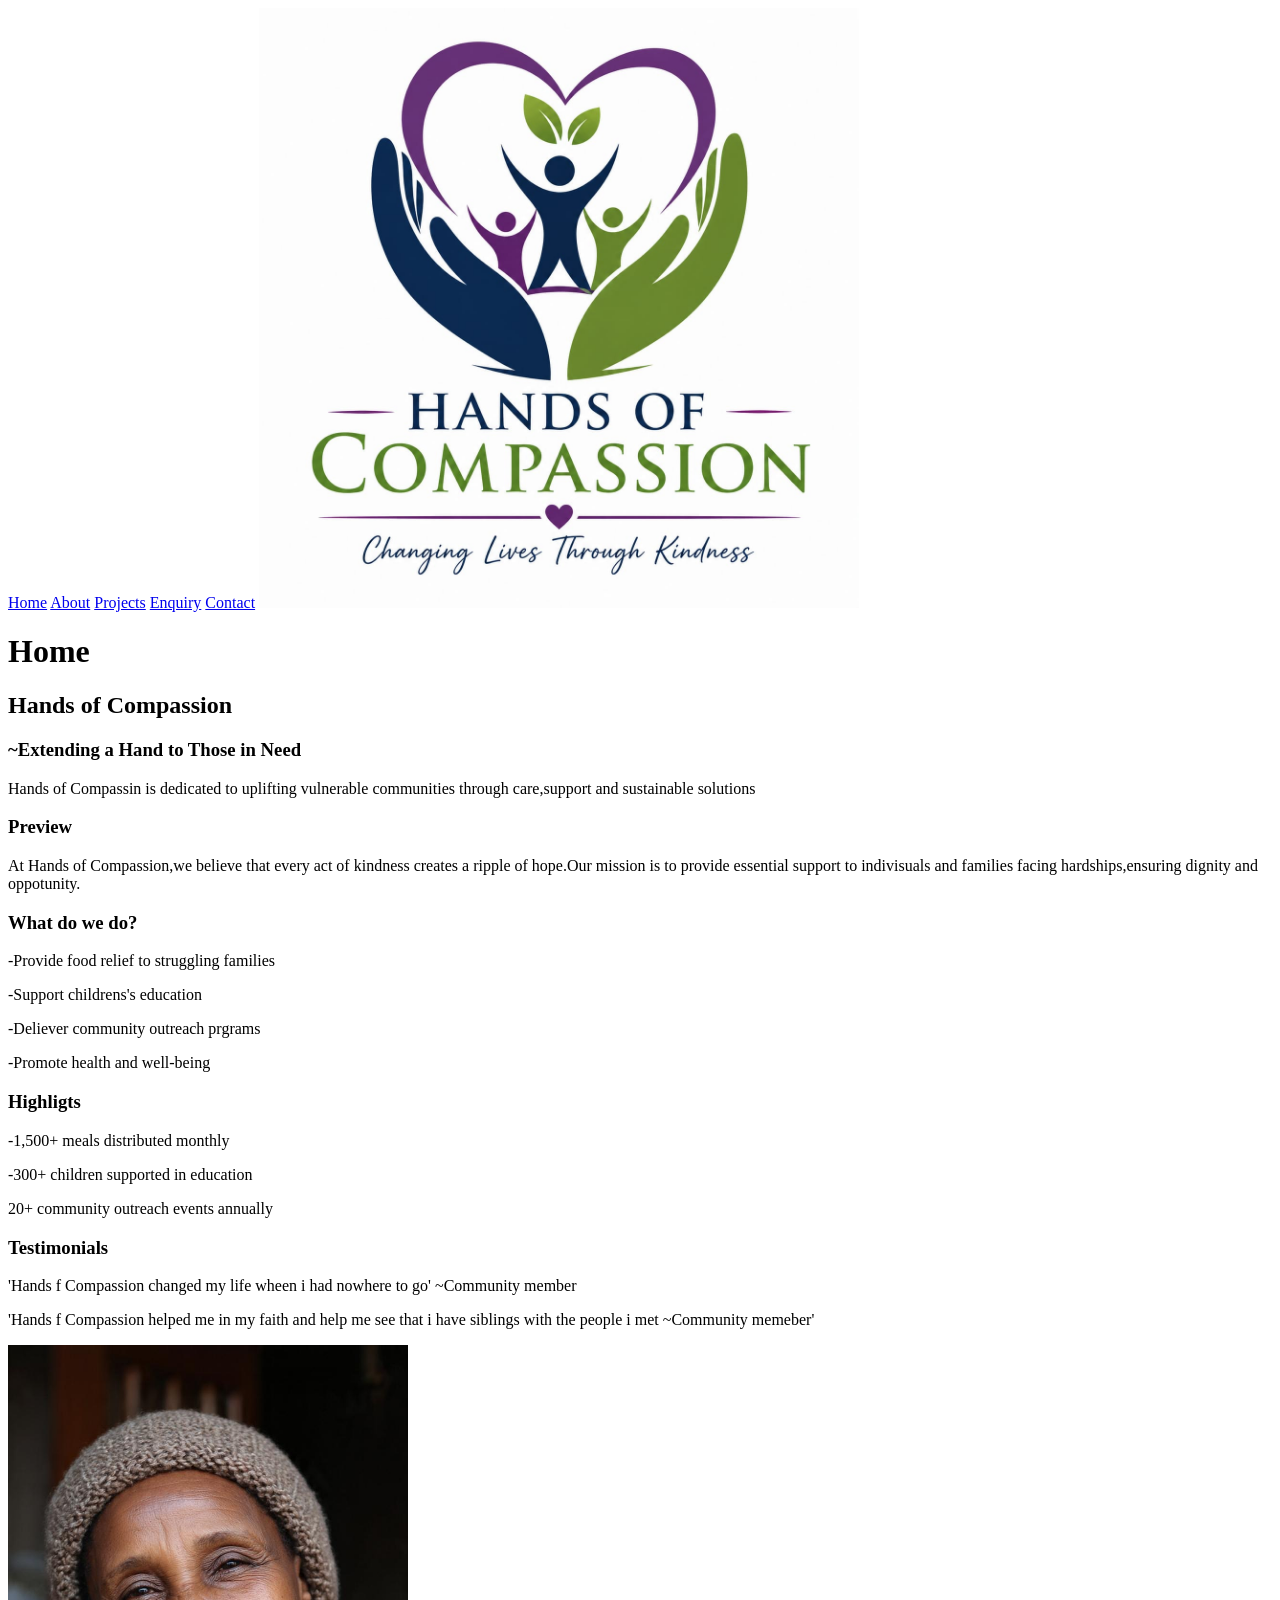
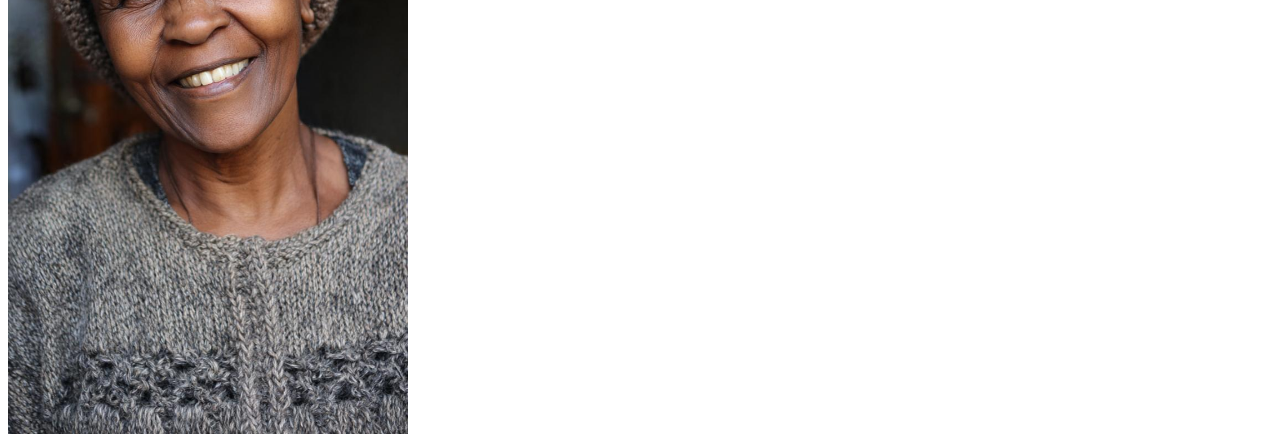
==== index.html @ 29eb627f "Initial commit" ====
<!DOCTYPE html>
<html lang="en">
<head>
    <meta charset="UTF-8">
    <meta name="viewport" content="width=device-width, initial-scale=1.0">
    <title>Home | Hands of Compassion
    </title>
</head>
<body>
    <a href="index.html">Home</a>
    <a href="about.html">About</a>
    <a href="projects.html">Projects</a>
    <a href="enquiry.html">Enquiry</a>
    <a href="contact.html">Contact</a>
    <img src="WhatsApp Image 2026-04-28 at 23.22.07 (1).jpeg" width="600">
    
    <h1>Home</h1>
     <h2> Hands of Compassion</h2>
    <h3>~Extending a Hand to Those in Need</h3>

    <p>Hands of Compassin is  dedicated to uplifting vulnerable communities through care,support and sustainable solutions</p>
<h3>Preview</h3>
<p>At Hands of Compassion,we believe that every act of kindness creates a ripple of hope.Our mission is to provide essential support to indivisuals and families facing hardships,ensuring dignity and oppotunity. </p>
<h3>What do we do?</h3>
<p> -Provide food relief to struggling families</p>
<p>-Support childrens's education</p>
<p>-Deliever community outreach prgrams</p>
<p>-Promote health and well-being</p>
<h3>Highligts</h3>
<p>-1,500+ meals distributed monthly</p>
<P>-300+ children supported in education</P>
<P>20+ community outreach events annually</P>
<h3>Testimonials</h3>
<P>'Hands f Compassion changed my life wheen i had nowhere to go'
    ~Community member
</P>
<p>'Hands f Compassion helped me in my faith and help me see that i have siblings with the people i met ~Community memeber'</p>
<img src="img/yyy.jpeg" width="400">
</body>
</html
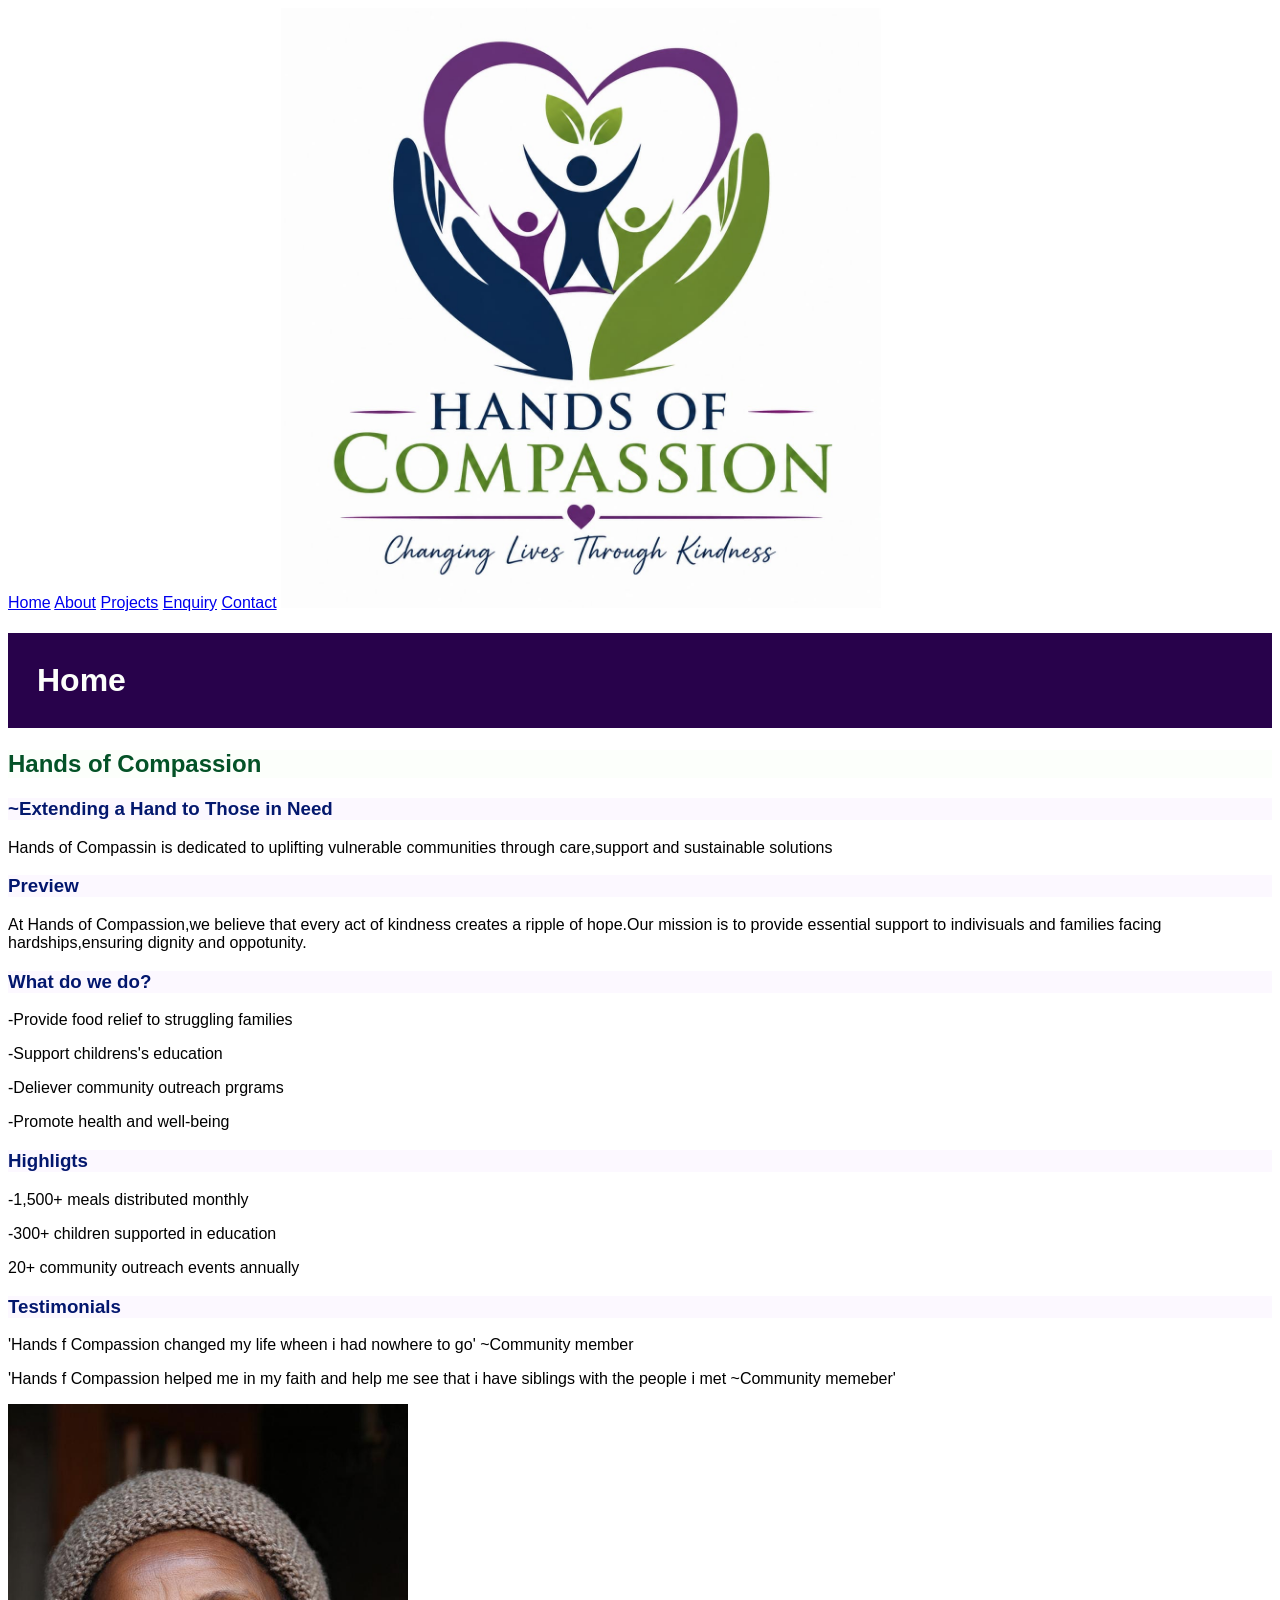
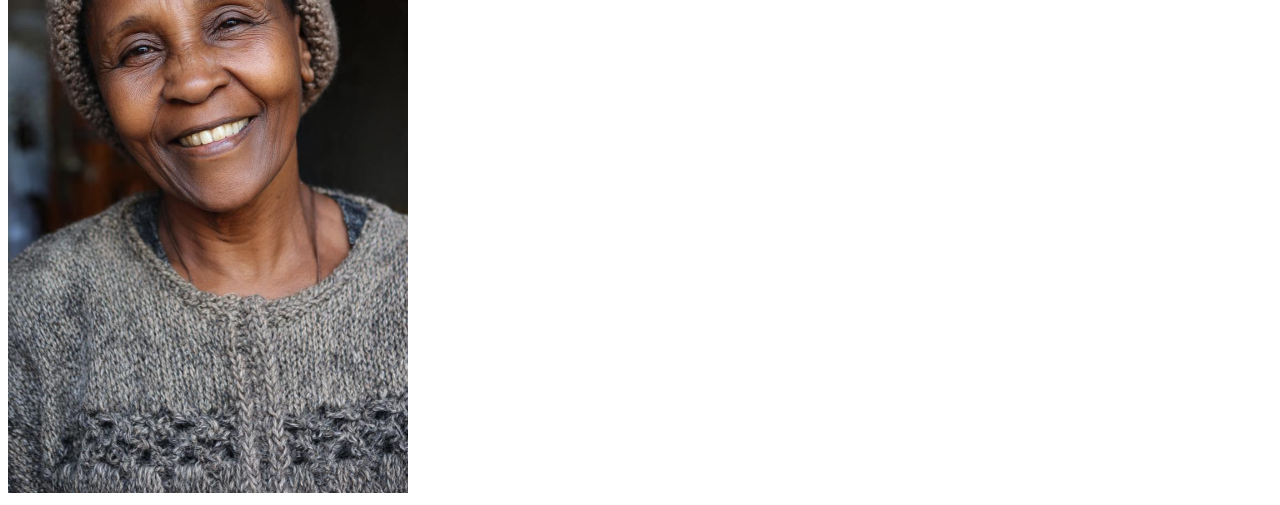
==== commit 3d3c0f9c: "add css" ====
--- a/index.html
+++ b/index.html
@@ -5,6 +5,7 @@
     <meta name="viewport" content="width=device-width, initial-scale=1.0">
     <title>Home | Hands of Compassion
     </title>
+    <link rel="stylesheet" href="css/style.css">
 </head>
 <body>
     <a href="index.html">Home</a>
@@ -14,23 +15,23 @@
     <a href="contact.html">Contact</a>
     <img src="WhatsApp Image 2026-04-28 at 23.22.07 (1).jpeg" width="600">
     
-    <h1>Home</h1>
-     <h2> Hands of Compassion</h2>
-    <h3>~Extending a Hand to Those in Need</h3>
+    <h1 class="headings">Home</h1>
+     <h2 class="h2"> Hands of Compassion</h2>
+    <h3 class="h3">~Extending a Hand to Those in Need</h3>
 
     <p>Hands of Compassin is  dedicated to uplifting vulnerable communities through care,support and sustainable solutions</p>
-<h3>Preview</h3>
+<h3 class="h3">Preview</h3>
 <p>At Hands of Compassion,we believe that every act of kindness creates a ripple of hope.Our mission is to provide essential support to indivisuals and families facing hardships,ensuring dignity and oppotunity. </p>
-<h3>What do we do?</h3>
+<h3 class="h3">What do we do?</h3>
 <p> -Provide food relief to struggling families</p>
 <p>-Support childrens's education</p>
 <p>-Deliever community outreach prgrams</p>
 <p>-Promote health and well-being</p>
-<h3>Highligts</h3>
+<h3 class="h3">Highligts</h3>
 <p>-1,500+ meals distributed monthly</p>
 <P>-300+ children supported in education</P>
 <P>20+ community outreach events annually</P>
-<h3>Testimonials</h3>
+<h3 class="h3">Testimonials</h3>
 <P>'Hands f Compassion changed my life wheen i had nowhere to go'
     ~Community member
 </P>
--- a/css/style.css
+++ b/css/style.css
@@ -0,0 +1,18 @@
+body {
+    font-family: Verdana, Geneva, Tahoma, sans-serif;
+}
+
+.headings{
+    color: #fcfffb;
+    background-color: rgb(40, 2, 75);
+    padding: 29px;
+}
+.h2{
+    color: rgb(4, 82, 39);
+    background-color: #fcfffb;
+}
+h3{
+    font-family: 'Segoe UI', Tahoma, Geneva, Verdana, sans-serif;
+    color: #03176e;
+    background-color: rgb(252, 248, 255);
+}
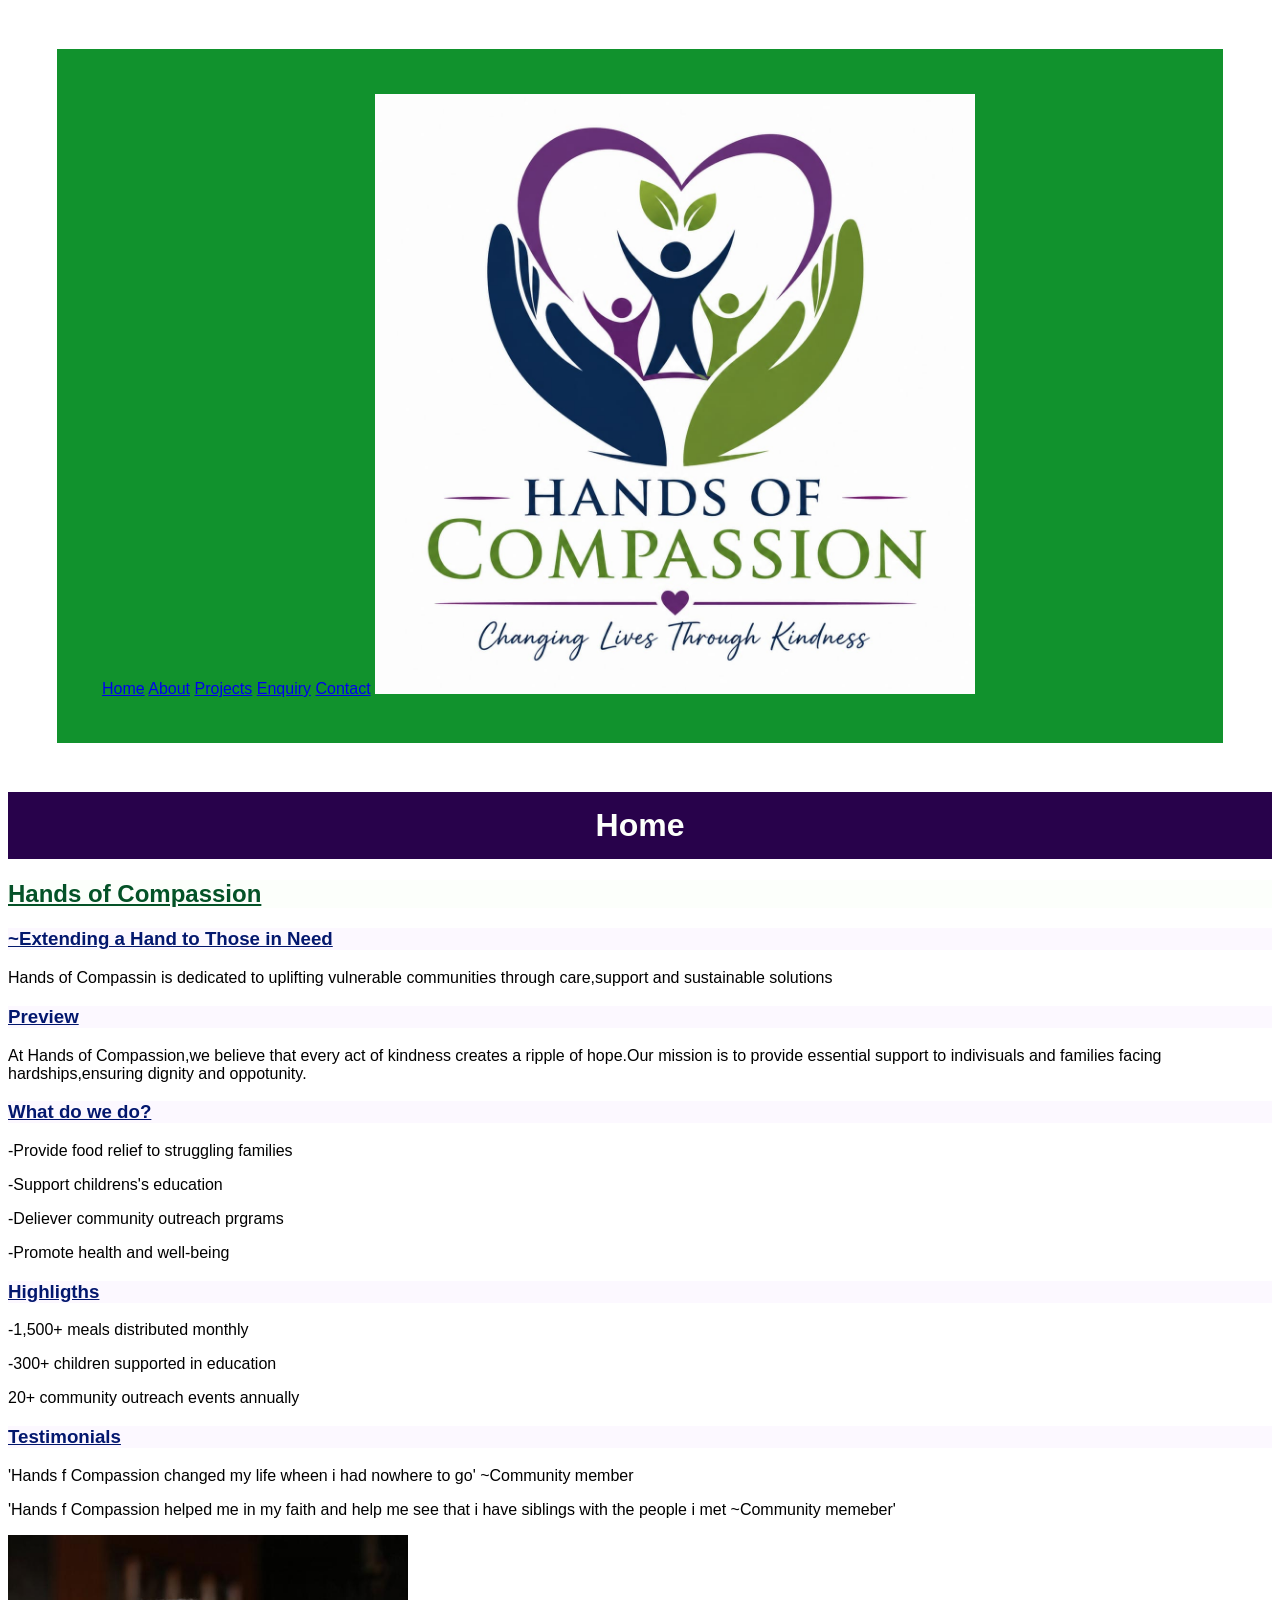
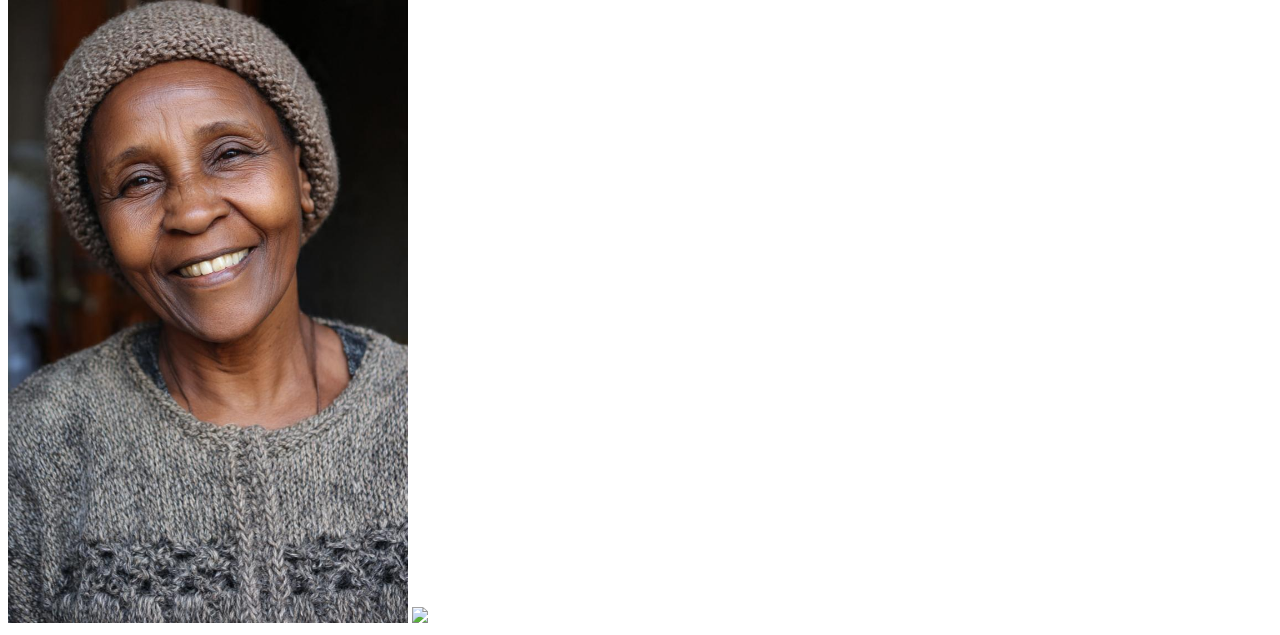
==== commit 1d4afff6: "add summary" ====
--- a/index.html
+++ b/index.html
@@ -8,16 +8,26 @@
     <link rel="stylesheet" href="css/style.css">
 </head>
 <body>
+    <nav class="navbar">
+        <ul>
+
     <a href="index.html">Home</a>
     <a href="about.html">About</a>
     <a href="projects.html">Projects</a>
     <a href="enquiry.html">Enquiry</a>
     <a href="contact.html">Contact</a>
     <img src="WhatsApp Image 2026-04-28 at 23.22.07 (1).jpeg" width="600">
+        </ul>
+    </nav>
+        
+            
+        
+    
     
     <h1 class="headings">Home</h1>
      <h2 class="h2"> Hands of Compassion</h2>
     <h3 class="h3">~Extending a Hand to Those in Need</h3>
+    
 
     <p>Hands of Compassin is  dedicated to uplifting vulnerable communities through care,support and sustainable solutions</p>
 <h3 class="h3">Preview</h3>
@@ -27,7 +37,7 @@
 <p>-Support childrens's education</p>
 <p>-Deliever community outreach prgrams</p>
 <p>-Promote health and well-being</p>
-<h3 class="h3">Highligts</h3>
+<h3 class="h3">Highligths</h3>
 <p>-1,500+ meals distributed monthly</p>
 <P>-300+ children supported in education</P>
 <P>20+ community outreach events annually</P>
@@ -37,5 +47,6 @@
 </P>
 <p>'Hands f Compassion helped me in my faith and help me see that i have siblings with the people i met ~Community memeber'</p>
 <img src="img/yyy.jpeg" width="400">
+<img src="test" width="400">
 </body>
 </html
--- a/css/style.css
+++ b/css/style.css
@@ -3,16 +3,38 @@
 }
 
 .headings{
+    text-align: center;
     color: #fcfffb;
     background-color: rgb(40, 2, 75);
-    padding: 29px;
+    padding: 15px;
 }
 .h2{
     color: rgb(4, 82, 39);
     background-color: #fcfffb;
+    text-underline-position: below;
+    text-decoration: underline;
 }
 h3{
     font-family: 'Segoe UI', Tahoma, Geneva, Verdana, sans-serif;
     color: #03176e;
     background-color: rgb(252, 248, 255);
-}+    text-decoration: underline;
+}
+.navbar ul{
+    list-style-type: none;
+    background-color: rgb(17, 146, 45); 
+    padding:  45px;
+    margin: 49px
+    
+}
+
+.navbar :hover{
+color: #fff7f7;
+    background-color: rgb(107, 7, 74);
+    font-size: xx-large;
+    font-family: 'Segoe UI', Tahoma, Geneva, Verdana, sans-serif;
+    display: grip;
+    list-style: armenian;
+}
+    
+
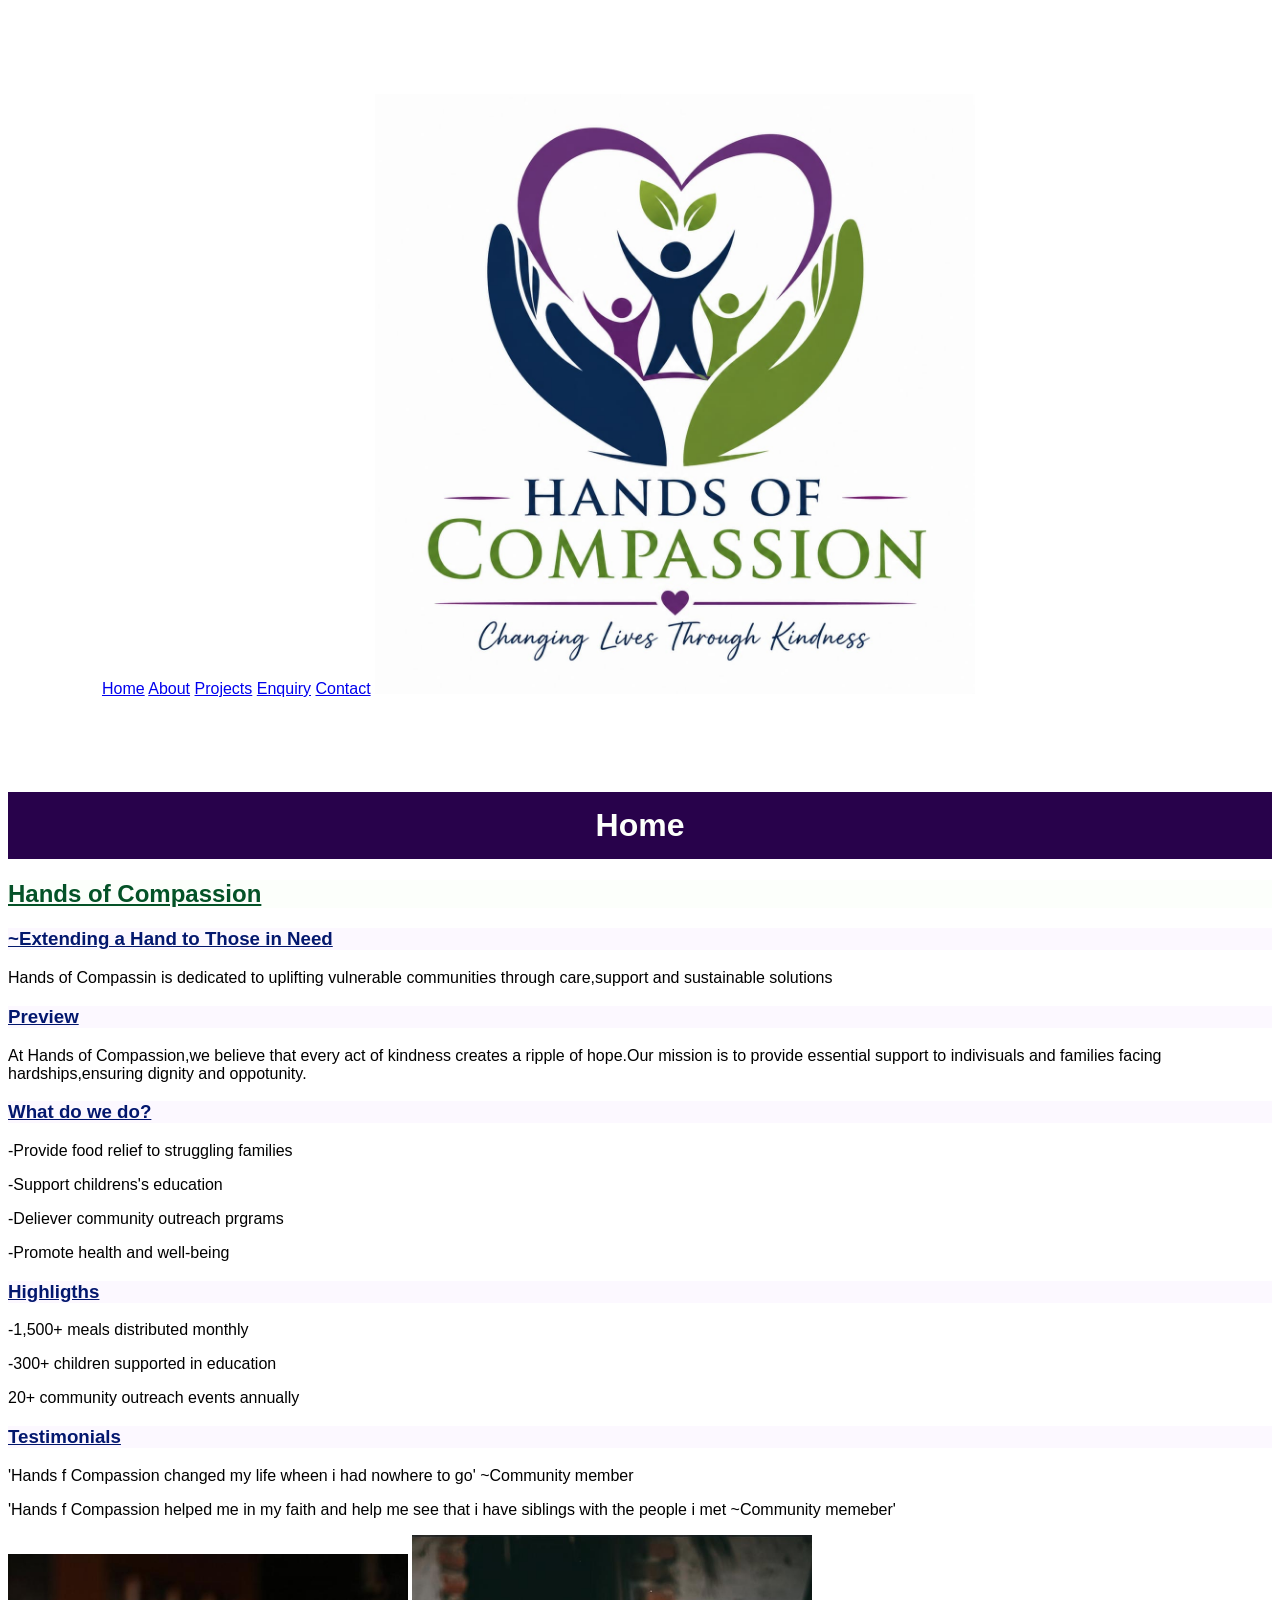
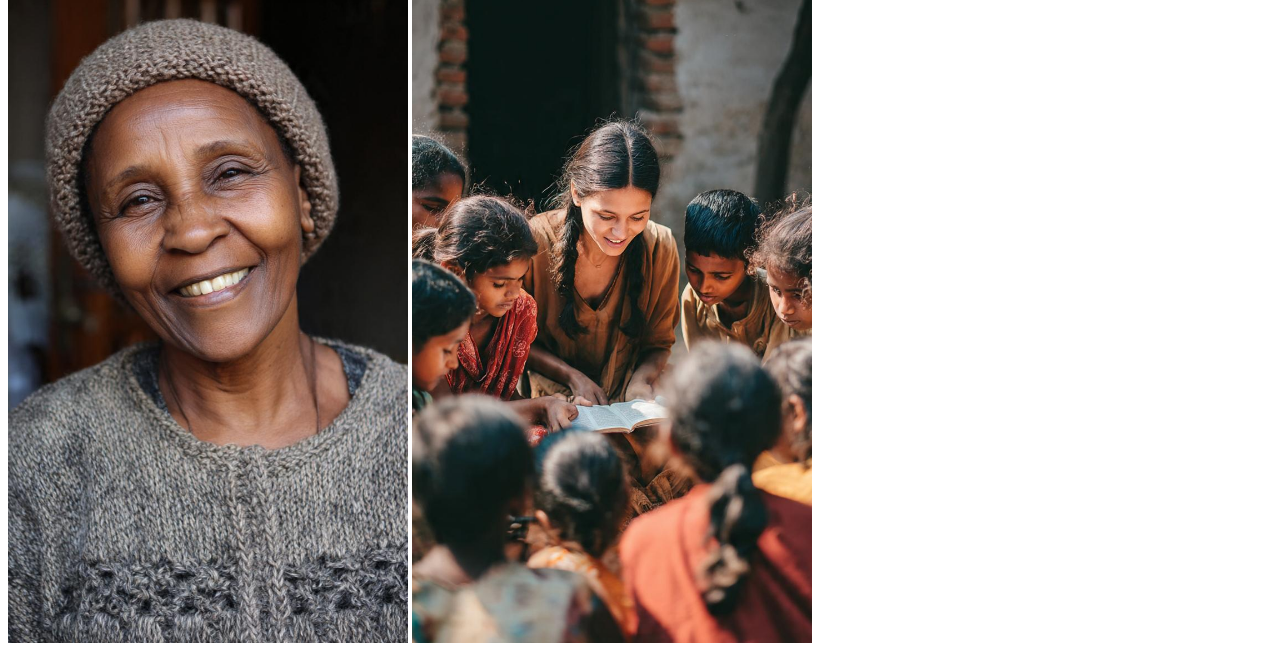
==== commit 1eff0349: "add summary" ====
--- a/index.html
+++ b/index.html
@@ -47,6 +47,6 @@
 </P>
 <p>'Hands f Compassion helped me in my faith and help me see that i have siblings with the people i met ~Community memeber'</p>
 <img src="img/yyy.jpeg" width="400">
-<img src="test" width="400">
+<img src="testimo.jpg" width="400">
 </body>
 </html
--- a/css/style.css
+++ b/css/style.css
@@ -13,6 +13,7 @@
     background-color: #fcfffb;
     text-underline-position: below;
     text-decoration: underline;
+
 }
 h3{
     font-family: 'Segoe UI', Tahoma, Geneva, Verdana, sans-serif;
@@ -22,19 +23,19 @@
 }
 .navbar ul{
     list-style-type: none;
-    background-color: rgb(17, 146, 45); 
+    background-color: rgb(255, 255, 255); 
     padding:  45px;
     margin: 49px
+    
     
 }
 
 .navbar :hover{
 color: #fff7f7;
     background-color: rgb(107, 7, 74);
-    font-size: xx-large;
-    font-family: 'Segoe UI', Tahoma, Geneva, Verdana, sans-serif;
-    display: grip;
-    list-style: armenian;
+font-size: x-large;
+font-style: oblique;
+
 }
     
 
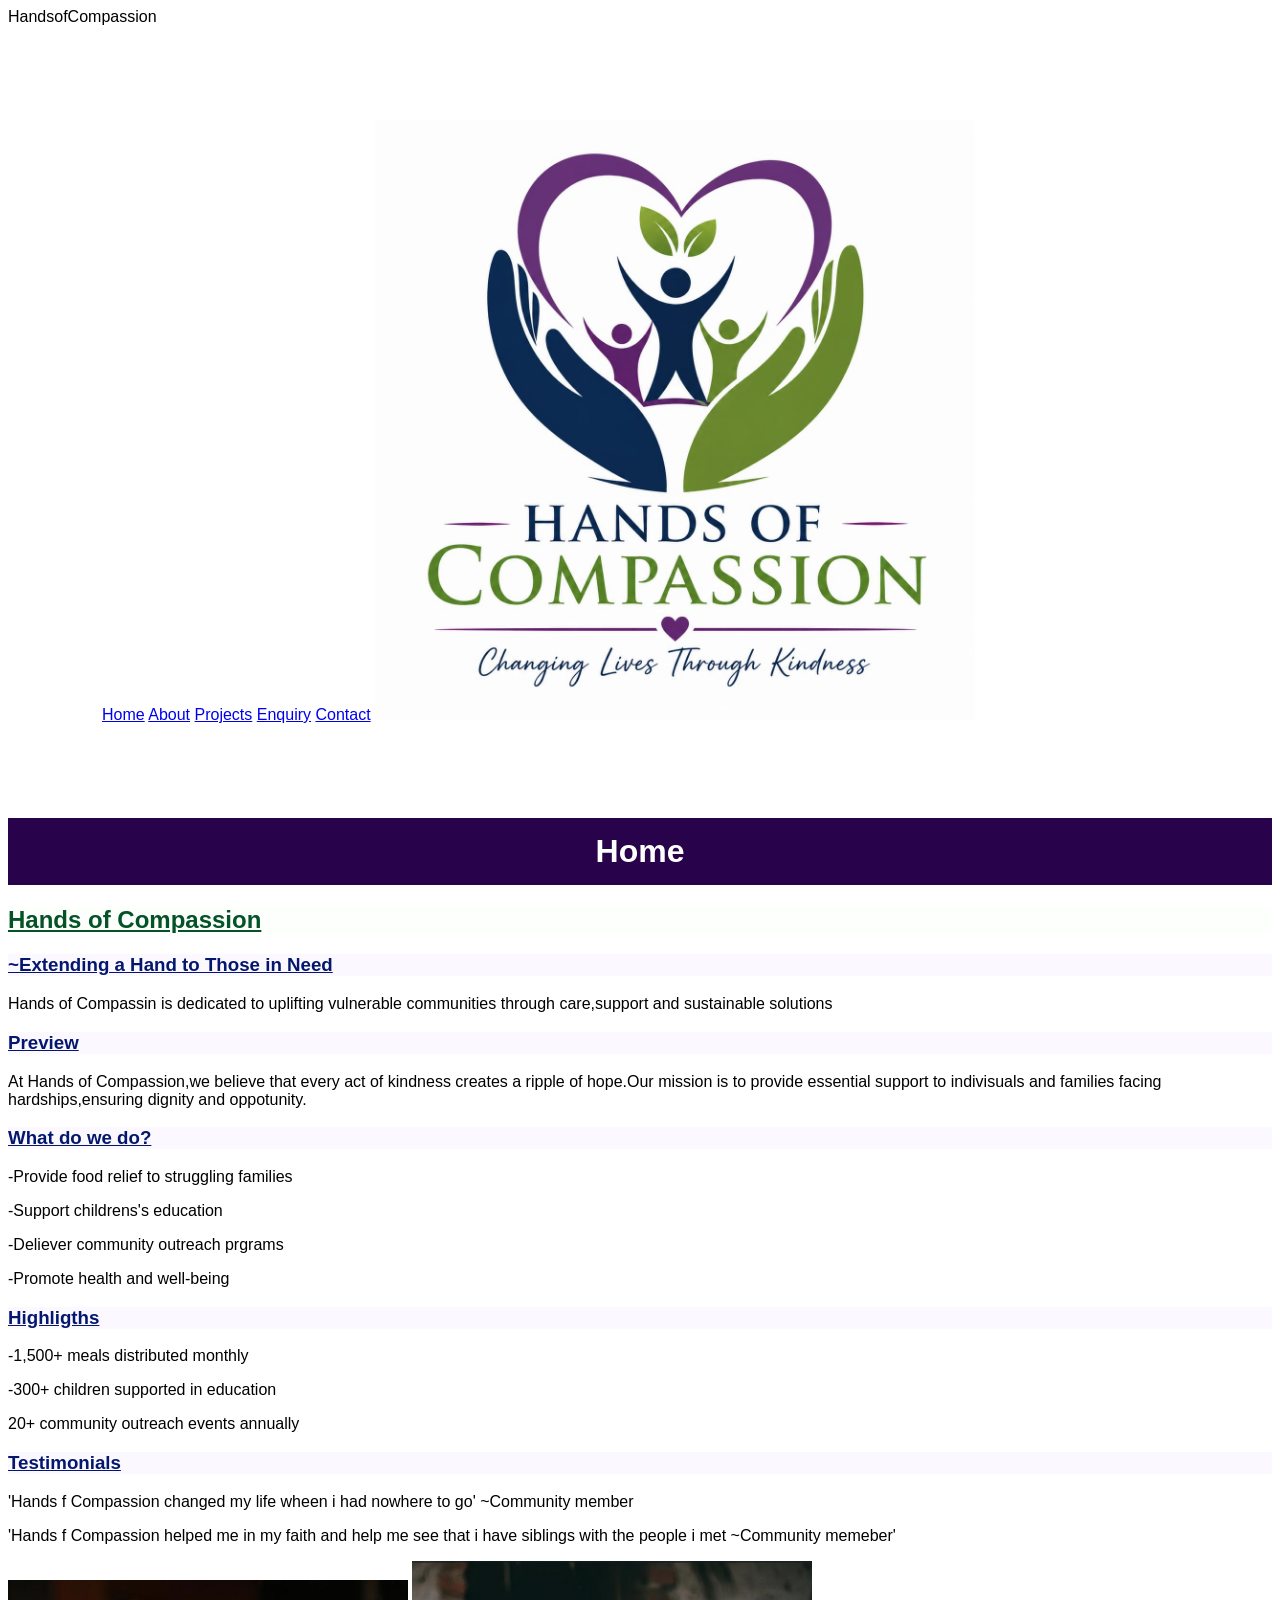
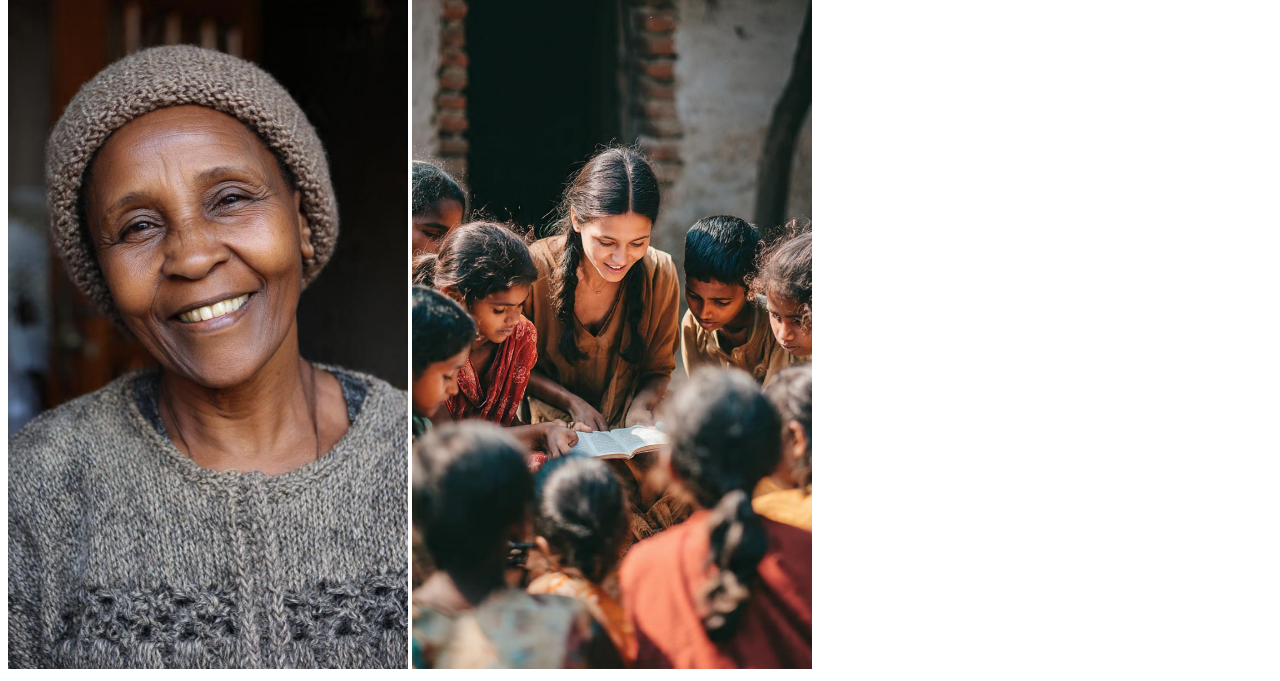
==== commit 8298ef27: "summary" ====
--- a/index.html
+++ b/index.html
@@ -9,6 +9,7 @@
 </head>
 <body>
     <nav class="navbar">
+        <Label class="logo">HandsofCompassion</Label>
         <ul>
 
     <a href="index.html">Home</a>
@@ -19,7 +20,6 @@
     <img src="WhatsApp Image 2026-04-28 at 23.22.07 (1).jpeg" width="600">
         </ul>
     </nav>
-        
             
         
     
--- a/css/style.css
+++ b/css/style.css
@@ -1,5 +1,6 @@
 body {
     font-family: Verdana, Geneva, Tahoma, sans-serif;
+
 }
 
 .headings{
@@ -37,5 +38,6 @@
 font-style: oblique;
 
 }
+
     
 
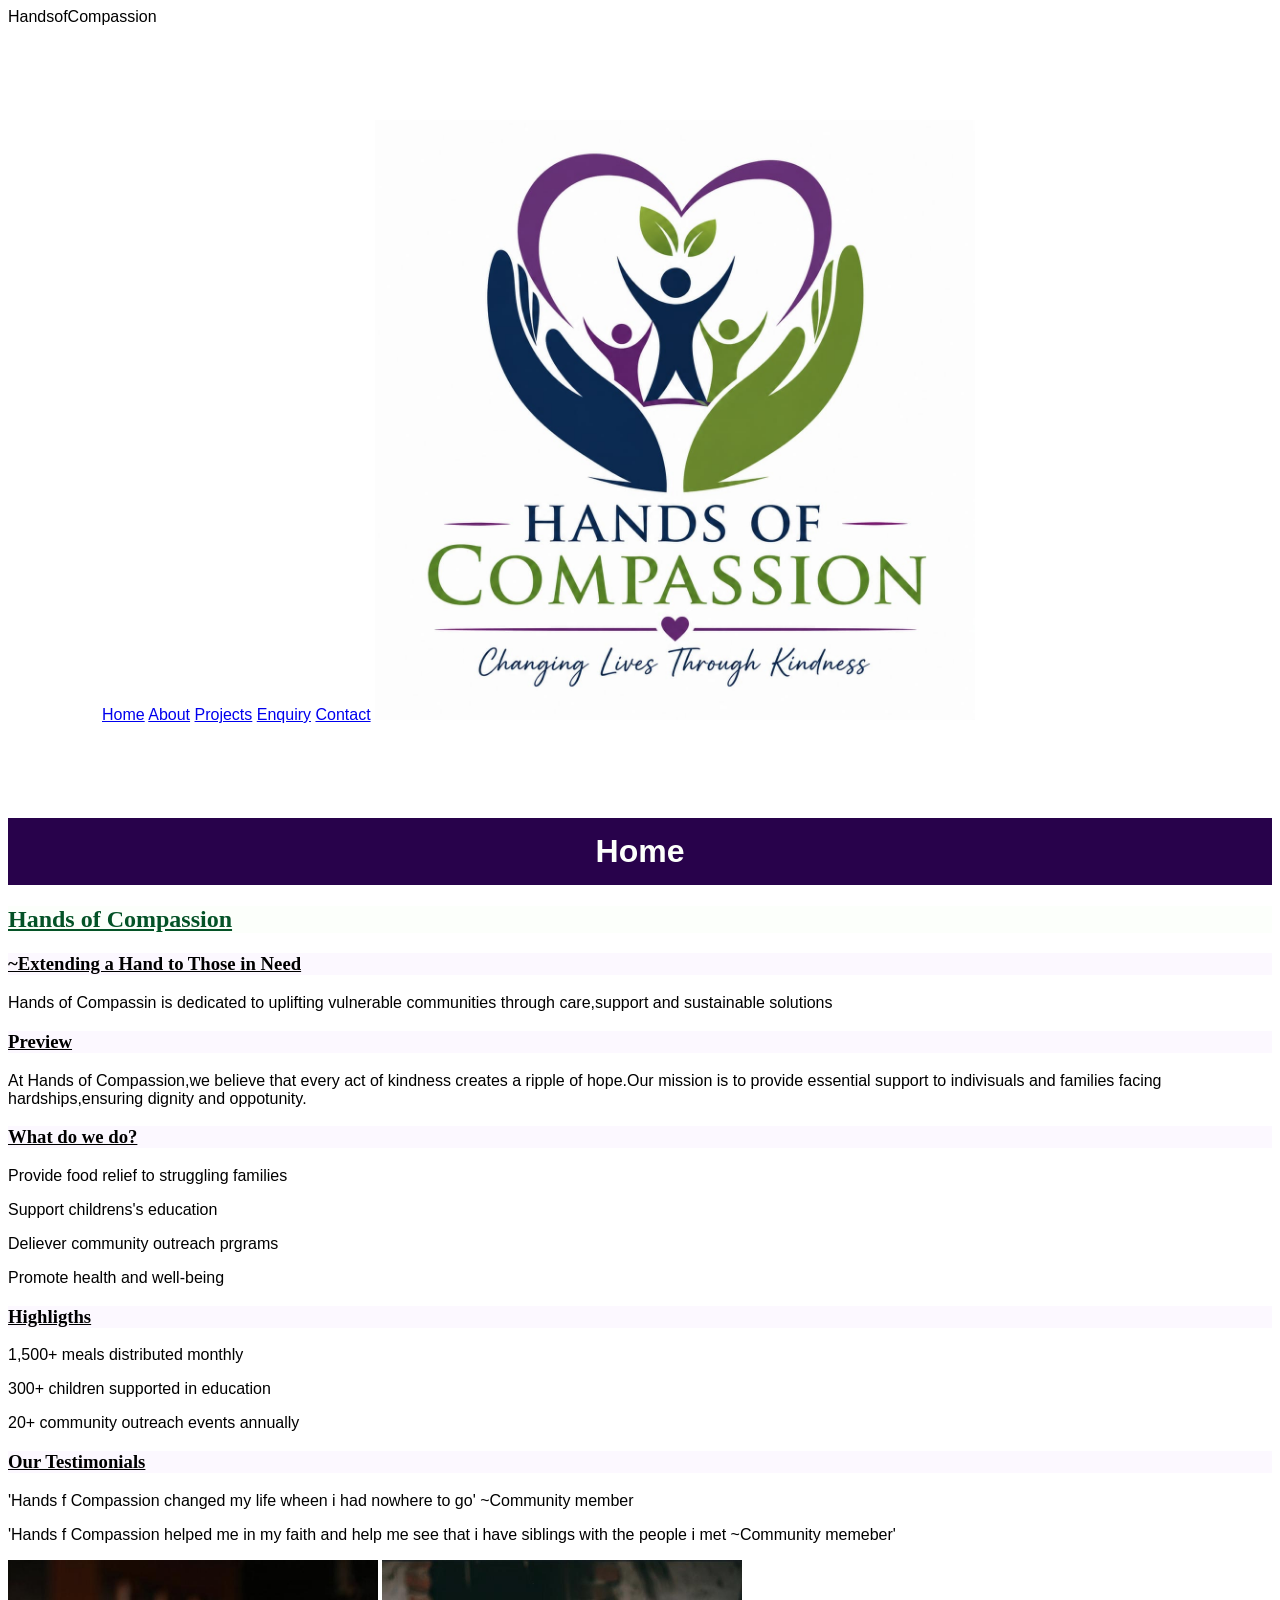
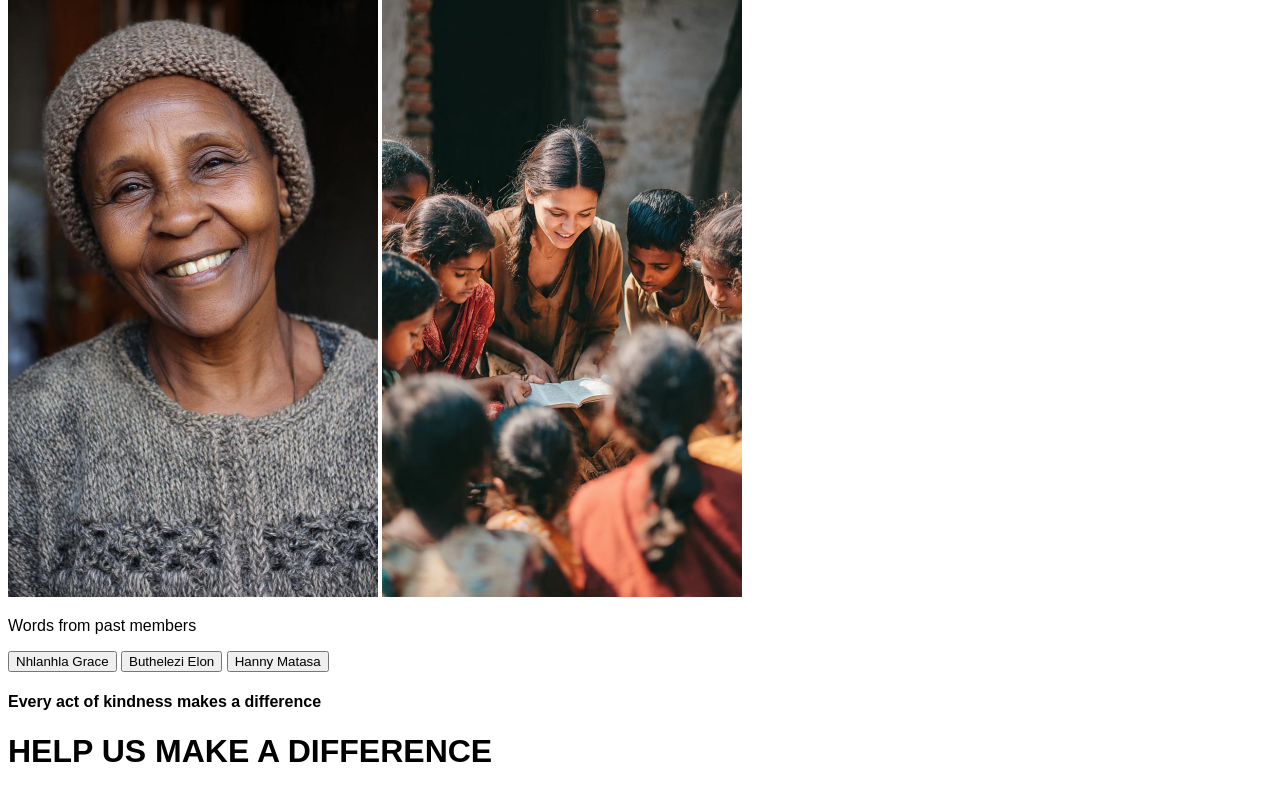
==== commit 9eb44cdd: "." ====
--- a/index.html
+++ b/index.html
@@ -6,6 +6,7 @@
     <title>Home | Hands of Compassion
     </title>
     <link rel="stylesheet" href="css/style.css">
+    <script src="js/script.js"></script>
 </head>
 <body>
     <nav class="navbar">
@@ -33,20 +34,36 @@
 <h3 class="h3">Preview</h3>
 <p>At Hands of Compassion,we believe that every act of kindness creates a ripple of hope.Our mission is to provide essential support to indivisuals and families facing hardships,ensuring dignity and oppotunity. </p>
 <h3 class="h3">What do we do?</h3>
-<p> -Provide food relief to struggling families</p>
-<p>-Support childrens's education</p>
-<p>-Deliever community outreach prgrams</p>
-<p>-Promote health and well-being</p>
+<p> Provide food relief to struggling families</p>
+<p>Support childrens's education</p>
+<p>Deliever community outreach prgrams</p>
+<p>Promote health and well-being</p>
 <h3 class="h3">Highligths</h3>
-<p>-1,500+ meals distributed monthly</p>
-<P>-300+ children supported in education</P>
+<p>1,500+ meals distributed monthly</p>
+<P>300+ children supported in education</P>
 <P>20+ community outreach events annually</P>
-<h3 class="h3">Testimonials</h3>
+<h3 class="h3"> Our Testimonials</h3>
+
+
 <P>'Hands f Compassion changed my life wheen i had nowhere to go'
     ~Community member
 </P>
 <p>'Hands f Compassion helped me in my faith and help me see that i have siblings with the people i met ~Community memeber'</p>
-<img src="img/yyy.jpeg" width="400">
-<img src="testimo.jpg" width="400">
+<img src="img/yyy.jpeg" width="370" length="60">
+<img src="testimo.jpg" width="360">
+<p id="demo">Words from past members</p>
+<button type="button"
+onclick="document.getElementById('demo').innerHTML='Hands of Compassion helped me find my faith and help me realise my need help people' ">Nhlanhla Grace</button>
+<button type="button"
+onclick="document.getElementById('demo').innerHTML='Hands of Compassin changed my life when i had nowhereto go' ">Buthelezi Elon</button>
+<button type="button"
+onclick="document.getElementById('demo').innerHTML='After my family left me,i had nowhere to  go and Hands of compassion took me in as family' ">Hanny Matasa</button>
+
+
+<h4>Every act of kindness makes a difference</h4>
+<h1>HELP US MAKE A DIFFERENCE</h1>
+
+
+
 </body>
-</html+</html>
--- a/css/style.css
+++ b/css/style.css
@@ -14,11 +14,11 @@
     background-color: #fcfffb;
     text-underline-position: below;
     text-decoration: underline;
-
+font-family: 'Times New Roman', Times, serif;
 }
 h3{
-    font-family: 'Segoe UI', Tahoma, Geneva, Verdana, sans-serif;
-    color: #03176e;
+    font-family: Cambria, Cochin, Georgia, Times, 'Times New Roman', serif;
+    color: #000000;
     background-color: rgb(252, 248, 255);
     text-decoration: underline;
 }
@@ -36,6 +36,7 @@
     background-color: rgb(107, 7, 74);
 font-size: x-large;
 font-style: oblique;
+font-weight: 200;
 
 }
 
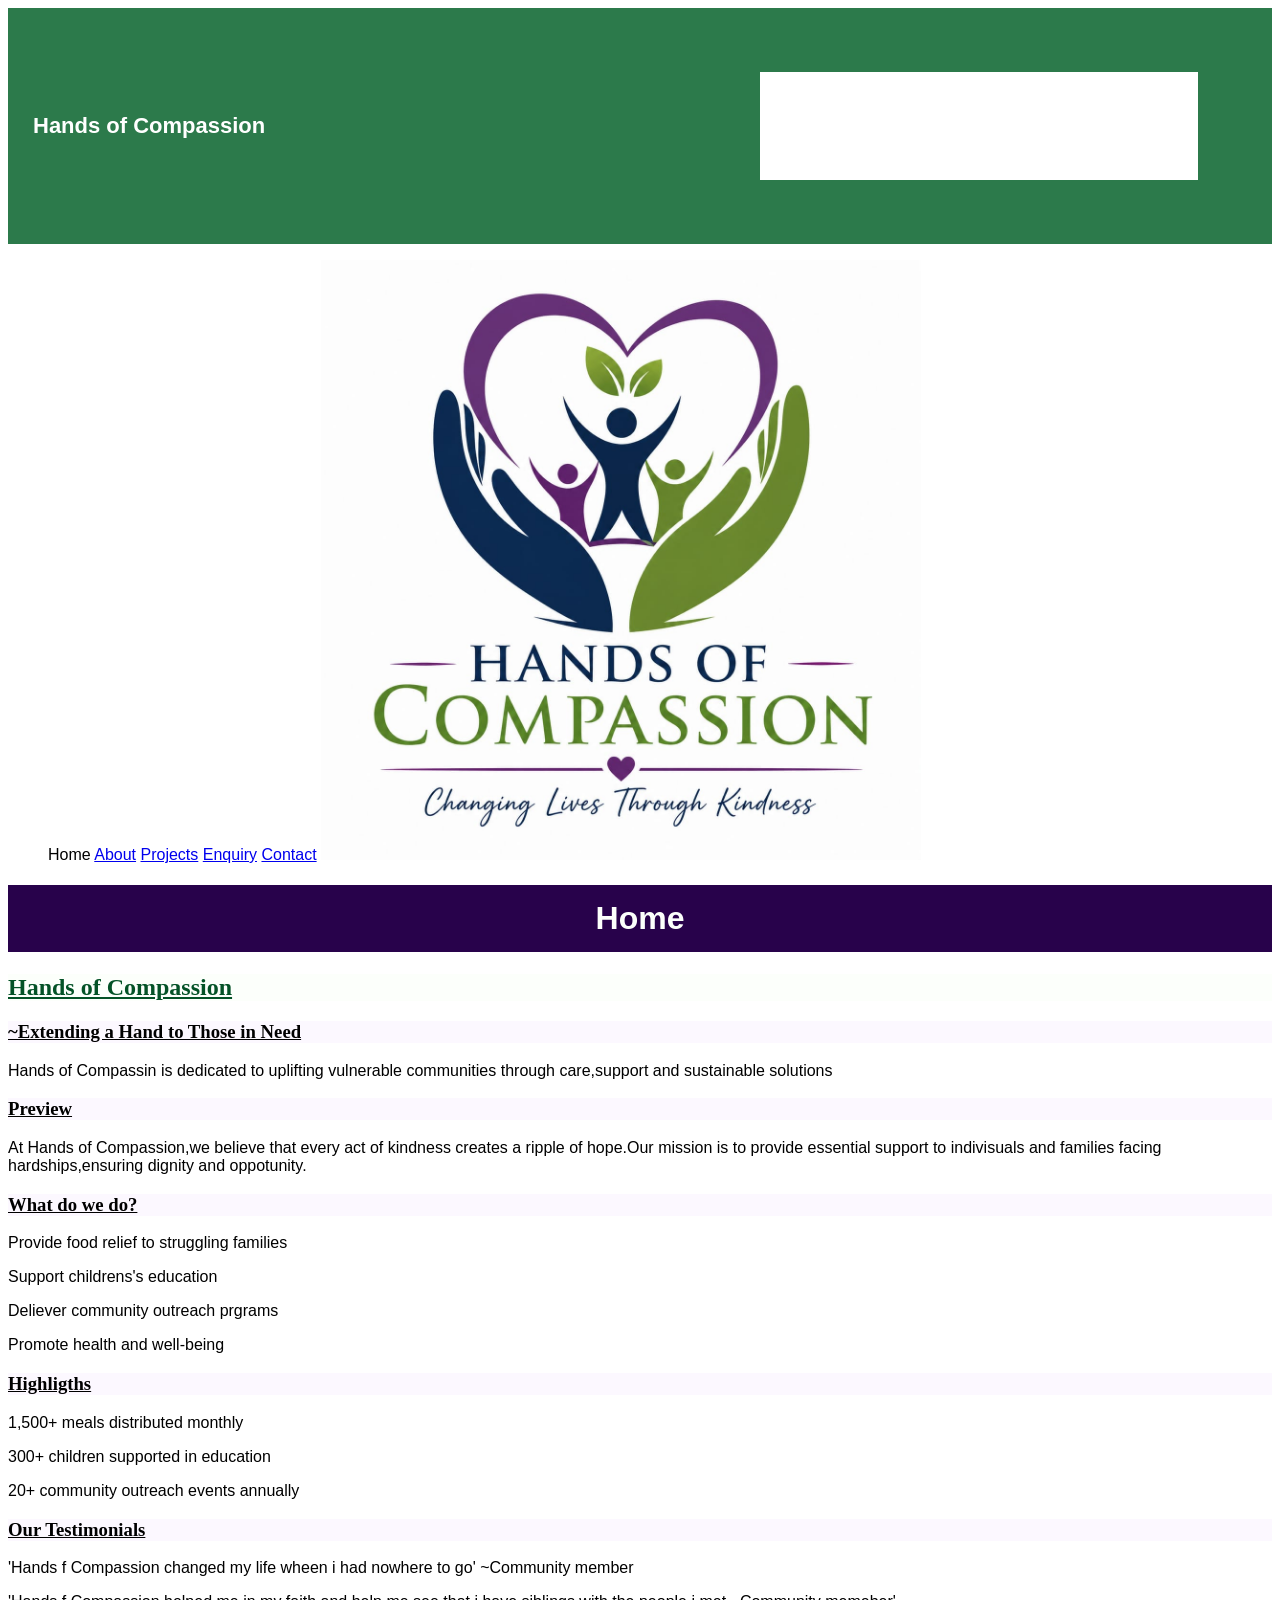
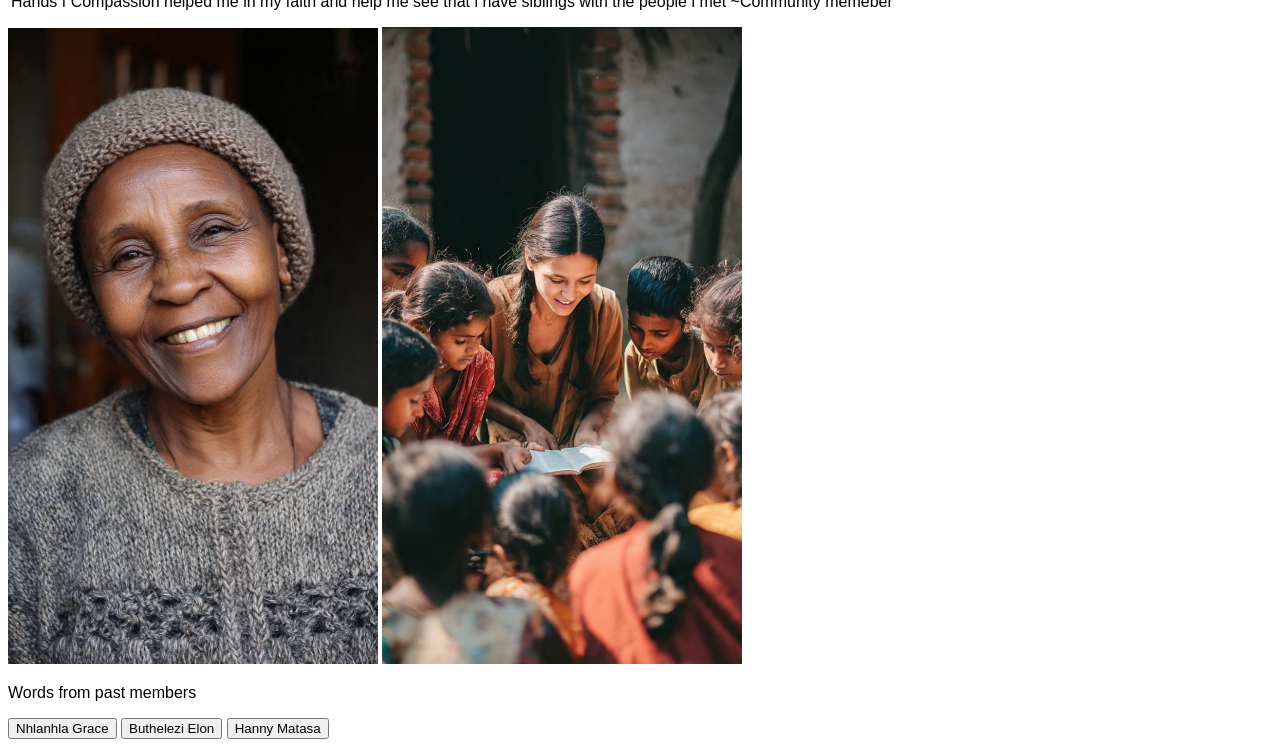
==== commit e1490e9e: "hmtl" ====
--- a/index.html
+++ b/index.html
@@ -9,11 +9,34 @@
     <script src="js/script.js"></script>
 </head>
 <body>
-    <nav class="navbar">
-        <Label class="logo">HandsofCompassion</Label>
+    <header>
+  <nav class="navbar">
+    <div class="logo">Hands of Compassion</div>
+
+    <button class="menu-toggle" id="menu-toggle" aria-label="Open navigation">
+      ☰
+    </button>
+
+    <ul class="nav-links" id="nav-links">
+      <li><a href="#home">Home</a></li>
+      <li><a href="#about">About Us</a></li>
+      <li><a href="#enquiry">Enquiry</a></li>
+      <li><a href="#contact">Contact</a></li>
+      
+      <li><a href="#projects">Project</a></li>
+      <script>
+
+  
+
+</script>
+    
+    </ul>
+  </nav>
+</header>
+    
         <ul>
 
-    <a href="index.html">Home</a>
+    <a href="index.html"></a>Home</a>
     <a href="about.html">About</a>
     <a href="projects.html">Projects</a>
     <a href="enquiry.html">Enquiry</a>
@@ -60,8 +83,6 @@
 onclick="document.getElementById('demo').innerHTML='After my family left me,i had nowhere to  go and Hands of compassion took me in as family' ">Hanny Matasa</button>
 
 
-<h4>Every act of kindness makes a difference</h4>
-<h1>HELP US MAKE A DIFFERENCE</h1>
 
 
 
--- a/css/style.css
+++ b/css/style.css
@@ -31,6 +31,7 @@
     
 }
 
+
 .navbar :hover{
 color: #fff7f7;
     background-color: rgb(107, 7, 74);
@@ -42,3 +43,188 @@
 
     
 
+.contact-form-section {
+  max-width: 600px;
+  margin: 40px auto;
+  padding: 20px;
+  background: #f9f9f9;
+  border-radius: 10px;
+}
+
+.contact-form-section h2 {
+  text-align: center;
+  color: #2c7a4b;
+  margin-bottom: 10px;
+}
+
+.contact-form-section p {
+  text-align: center;
+  color: #000000;
+}
+
+#contactForm {
+  display: flex;
+  flex-direction: column;
+  gap: 12px;
+  margin-top: 20px;
+}
+
+#contactForm label {
+  font-weight: bold;
+  color: #333;
+}
+
+#contactForm input,
+#contactForm textarea {
+  padding: 10px;
+  border: 1px solid #ccc;
+  border-radius: 6px;
+  font-size: 14px;
+}
+
+#contactForm button {
+  padding: 12px;
+  background: #006108;
+  color: white;
+  border: none;
+  border-radius: 6px;
+  cursor: pointer;
+  font-size: 16px;
+}
+
+#contactForm button:hover {
+  background: #580081;
+}
+
+#formMessage {
+  margin-top: 15px;
+  font-weight: bold;
+  text-align: center;}
+  .volunteer-form-section {
+  max-width: 600px;
+  margin: 40px auto;
+  padding: 20px;
+  background: #f9f9f9;
+  border-radius: 10px;
+}
+
+.volunteer-form-section h2 {
+  text-align: center;
+  margin-bottom: 10px;
+  color: #045a0b;
+}
+
+.volunteer-form-section p {
+  text-align: center;
+  margin-bottom: 20px;
+  color: #300558;
+}
+
+.volunteer-form {
+  display: flex;
+  flex-direction: column;
+}
+
+.volunteer-form label {
+  margin-bottom: 5px;
+  font-weight: bold;
+  color: #013619;
+}
+
+.volunteer-form input,
+.volunteer-form select,
+.volunteer-form textarea {
+  padding: 10px;
+  margin-bottom: 15px;
+  border: 1px solid #ccc;
+  border-radius: 6px;
+  font-size: 14px;
+}
+
+.volunteer-form button {
+  padding: 12px;
+  background: #2c7a4b;
+  color: white;
+  border: none;
+  border-radius: 6px;
+  cursor: pointer;
+  font-size: 16px;
+}
+
+.volunteer-form button:hover {
+  background: #25663f;
+}
+/* Navbar */
+.navbar {
+  display: flex;
+  justify-content: space-between;
+  align-items: center;
+  background: #2c7a4b;
+  padding: 15px 25px;
+  color: white;
+  position: sticky;
+  top: 0;
+  z-index: 1000;
+}
+
+.logo {
+  font-size: 22px;
+  font-weight: bold;
+}
+
+.nav-links {
+  list-style: none;
+  display: flex;
+  gap: 20px;
+  margin: 0;
+  padding: 0;
+}
+
+.nav-links li a {
+  text-decoration: none;
+  color: white;
+  font-size: 16px;
+  transition: 0.3s;
+}
+
+.nav-links li a:hover {
+  color: #d9f7e3;
+}
+
+/* Hamburger button */
+.menu-toggle {
+  display: none;
+  font-size: 28px;
+  background: none;
+  border: none;
+  color: white;
+  cursor: pointer;
+}
+
+/* Mobile */
+@media (max-width: 768px) {
+  .menu-toggle {
+    display: block;
+  }
+
+  .nav-links {
+    display: none;
+    flex-direction: column;
+    background: #2c7a4b;
+    position: absolute;
+    top: 70px;
+    right: 0;
+    width: 220px;
+    padding: 20px;
+    border-radius: 0 0 0 12px;
+    box-shadow: 0 4px 12px rgba(0,0,0,0.2);
+  }
+
+  .nav-links.show {
+    display: flex;
+  }
+
+  .nav-links li {
+    margin-bottom: 12px;
+  }
+}
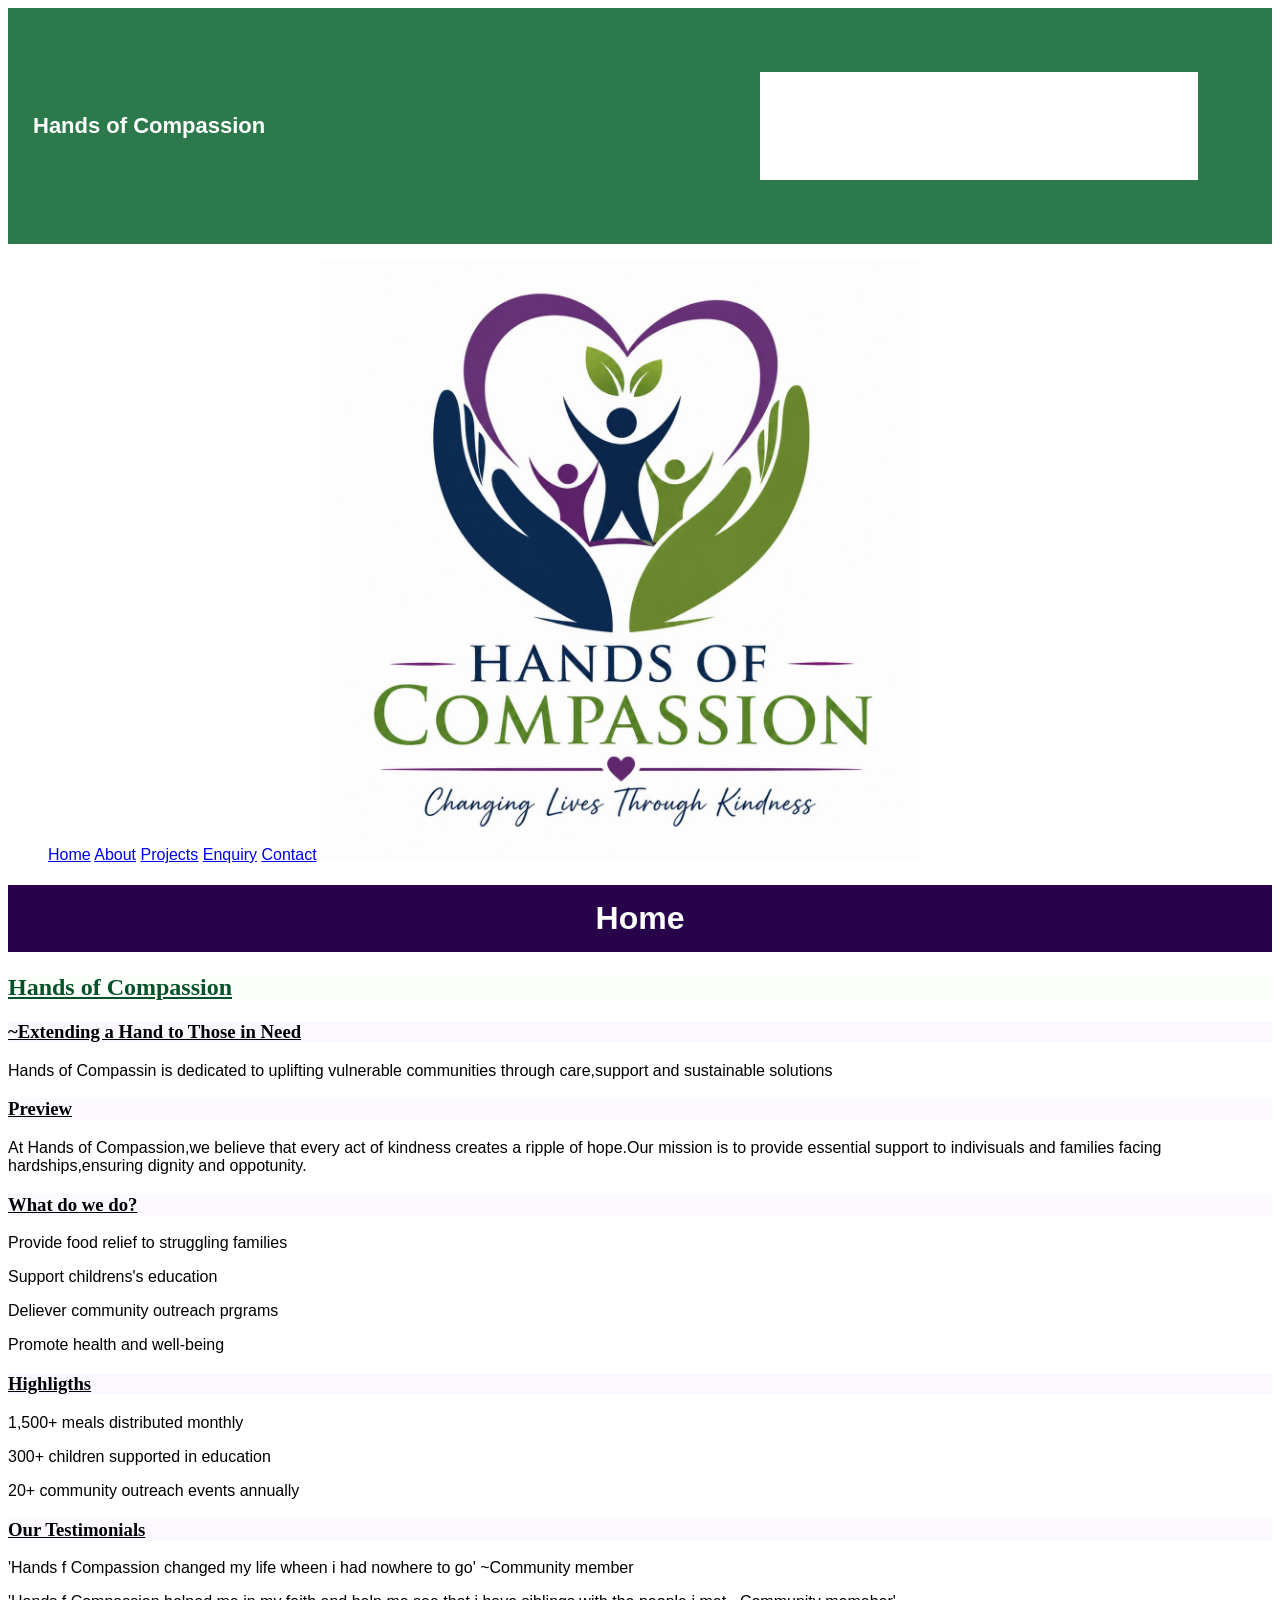
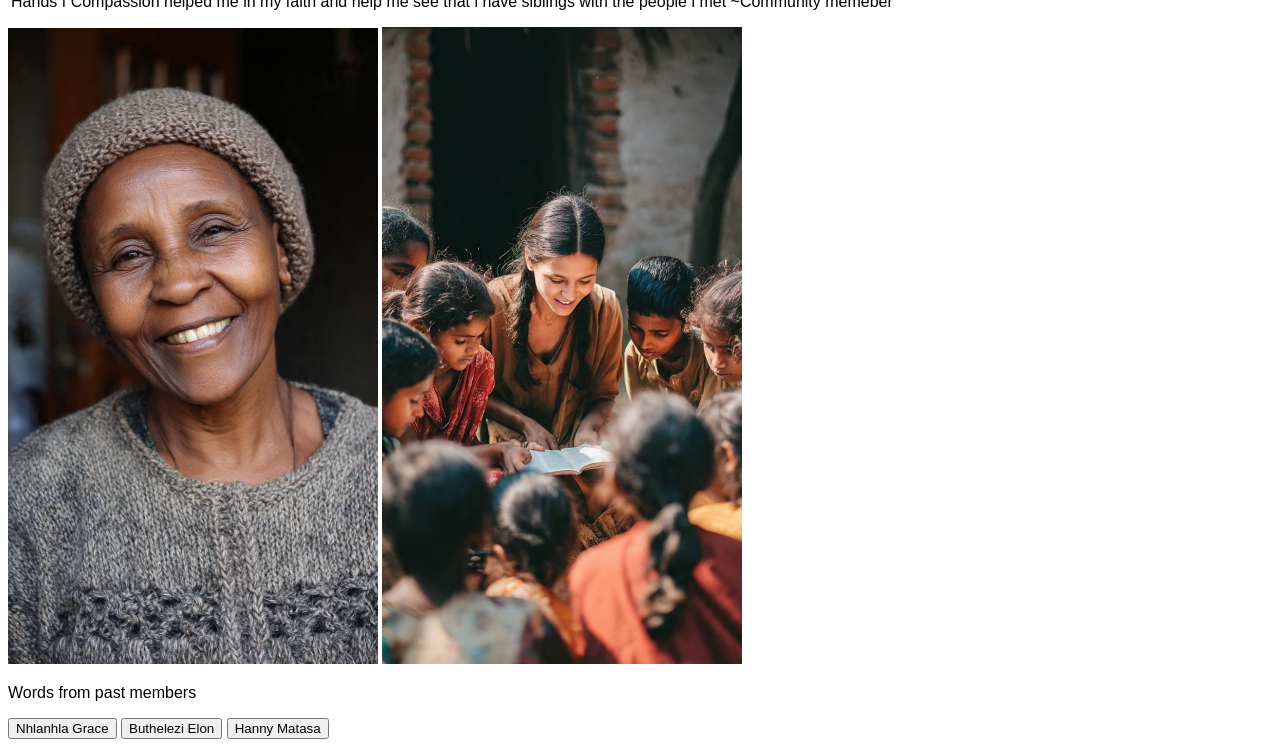
==== commit f3f1a74d: "html" ====
--- a/index.html
+++ b/index.html
@@ -18,12 +18,12 @@
     </button>
 
     <ul class="nav-links" id="nav-links">
-      <li><a href="#home">Home</a></li>
-      <li><a href="#about">About Us</a></li>
-      <li><a href="#enquiry">Enquiry</a></li>
-      <li><a href="#contact">Contact</a></li>
+      <li><a href="#home.html">Home</a></li>
+      <li><a href="about.html">About Us</a></li>
+      <li><a href="enquiry.html">Enquiry</a></li>
+      <li><a href="contact.html">Contact</a></li>
       
-      <li><a href="#projects">Project</a></li>
+      <li><a href="projects.html">Project</a></li>
       <script>
 
   
@@ -36,7 +36,7 @@
     
         <ul>
 
-    <a href="index.html"></a>Home</a>
+    <a href="index.html">Home</a>
     <a href="about.html">About</a>
     <a href="projects.html">Projects</a>
     <a href="enquiry.html">Enquiry</a>
--- a/css/style.css
+++ b/css/style.css
@@ -227,4 +227,28 @@
   .nav-links li {
     margin-bottom: 12px;
   }
+  .ngo-map-section {
+  max-width: 1000px;
+  margin: 50px auto;
+  padding: 20px;
+  text-align: center;
+}
+
+.ngo-map-section h2 {
+  color: #2c7a4b;
+  margin-bottom: 10px;
+}
+
+.ngo-map-section p {
+  color: #555;
+  margin-bottom: 20px;
+}
+
+#ngoMap {
+  width: 100%;
+  height: 450px;
+  border-radius: 12px;
+  overflow: hidden;
+  box-shadow: 0 4px 12px rgba(0,0,0,0.15);
+}
 }
